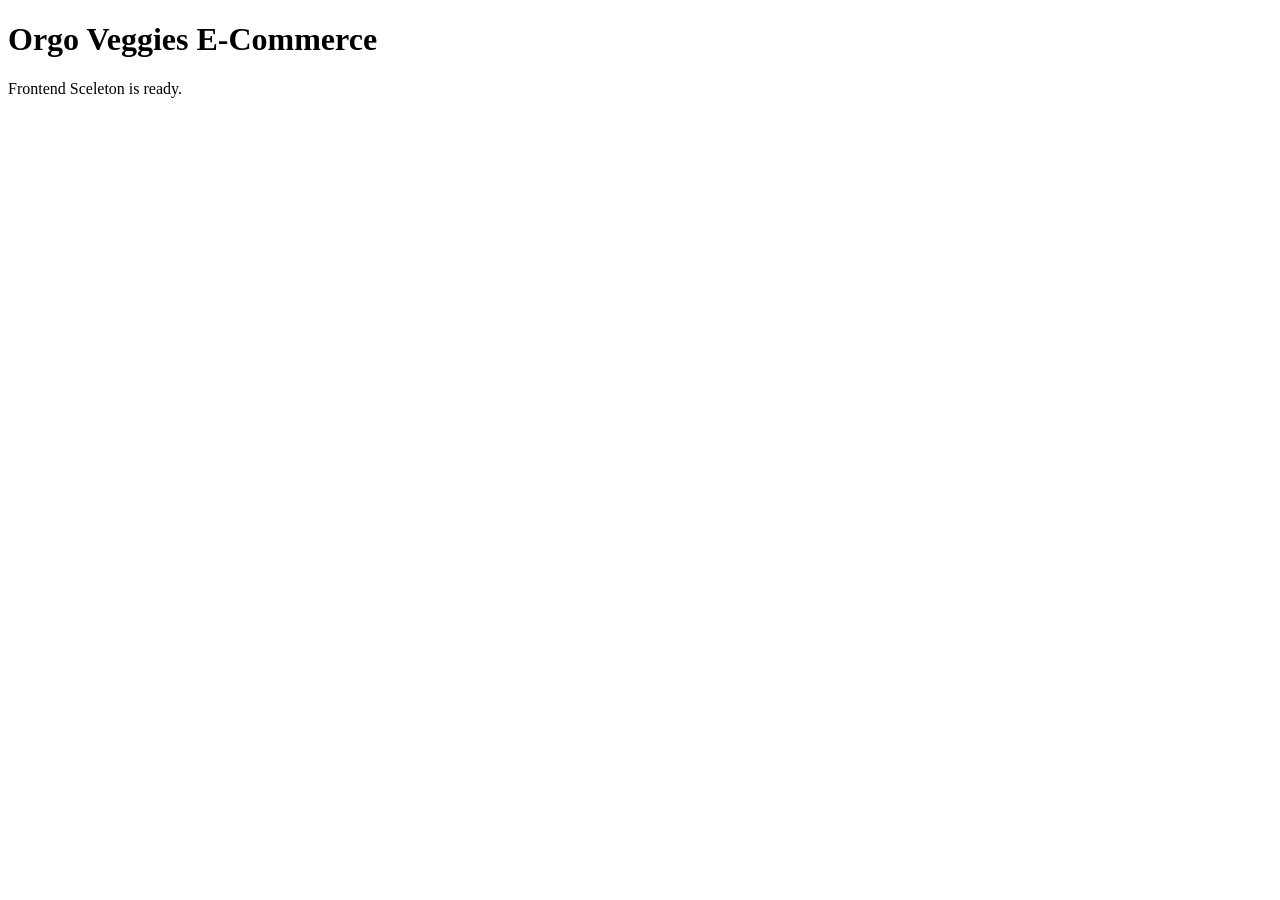
==== frontend/index.html @ f585011a "initial setup is done" ====
<!doctype html>
<html lang="en">

<head>
    <meta charset="UTF-8" />
    <meta name="viewport" content="width=device-width, initial-scale=1.0" />
    <title>Orgo Veggies</title>
    <link rel="stylesheet" href="/css/styles.css" />
</head>

<body>
    <main>
        <h1>Orgo Veggies E-Commerce</h1>
        <p>Frontend Sceleton is ready.</p>
    </main>
    <script src="/js/app.js"></script>
</body>

</html>
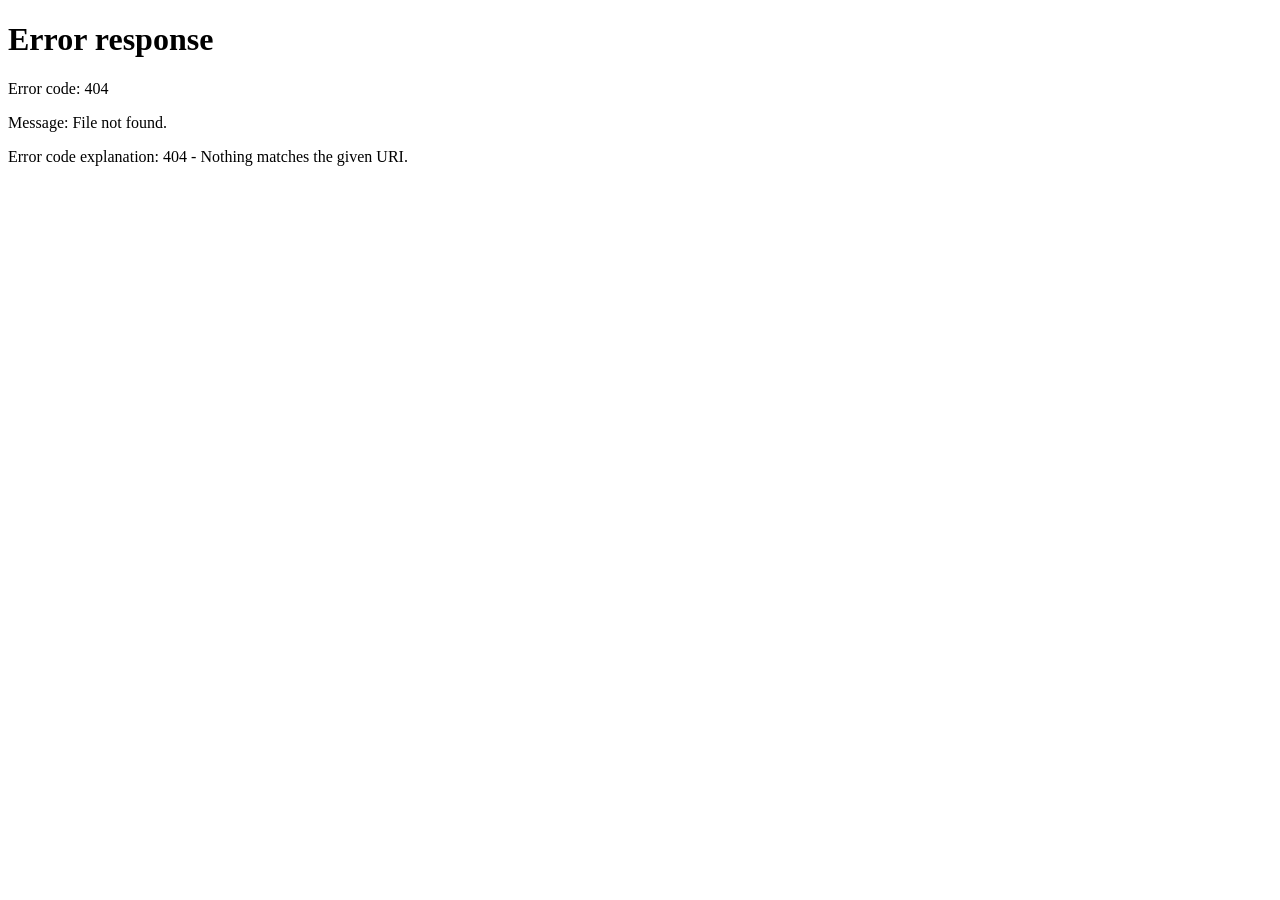
==== commit 71f185e8: "frontend setup ready" ====
--- a/frontend/index.html
+++ b/frontend/index.html
@@ -1,19 +1,15 @@
-<!doctype html>
+<!DOCTYPE html>
 <html lang="en">
 
 <head>
-    <meta charset="UTF-8" />
-    <meta name="viewport" content="width=device-width, initial-scale=1.0" />
+    <meta charset="UTF-8">
+    <meta name="viewport" content="width=device-width, initial-scale=1.0">
+    <meta http-equiv="refresh" content="0; url=/templates/home.html" />
     <title>Orgo Veggies</title>
-    <link rel="stylesheet" href="/css/styles.css" />
 </head>
 
 <body>
-    <main>
-        <h1>Orgo Veggies E-Commerce</h1>
-        <p>Frontend Sceleton is ready.</p>
-    </main>
-    <script src="/js/app.js"></script>
+
 </body>
 
 </html>
